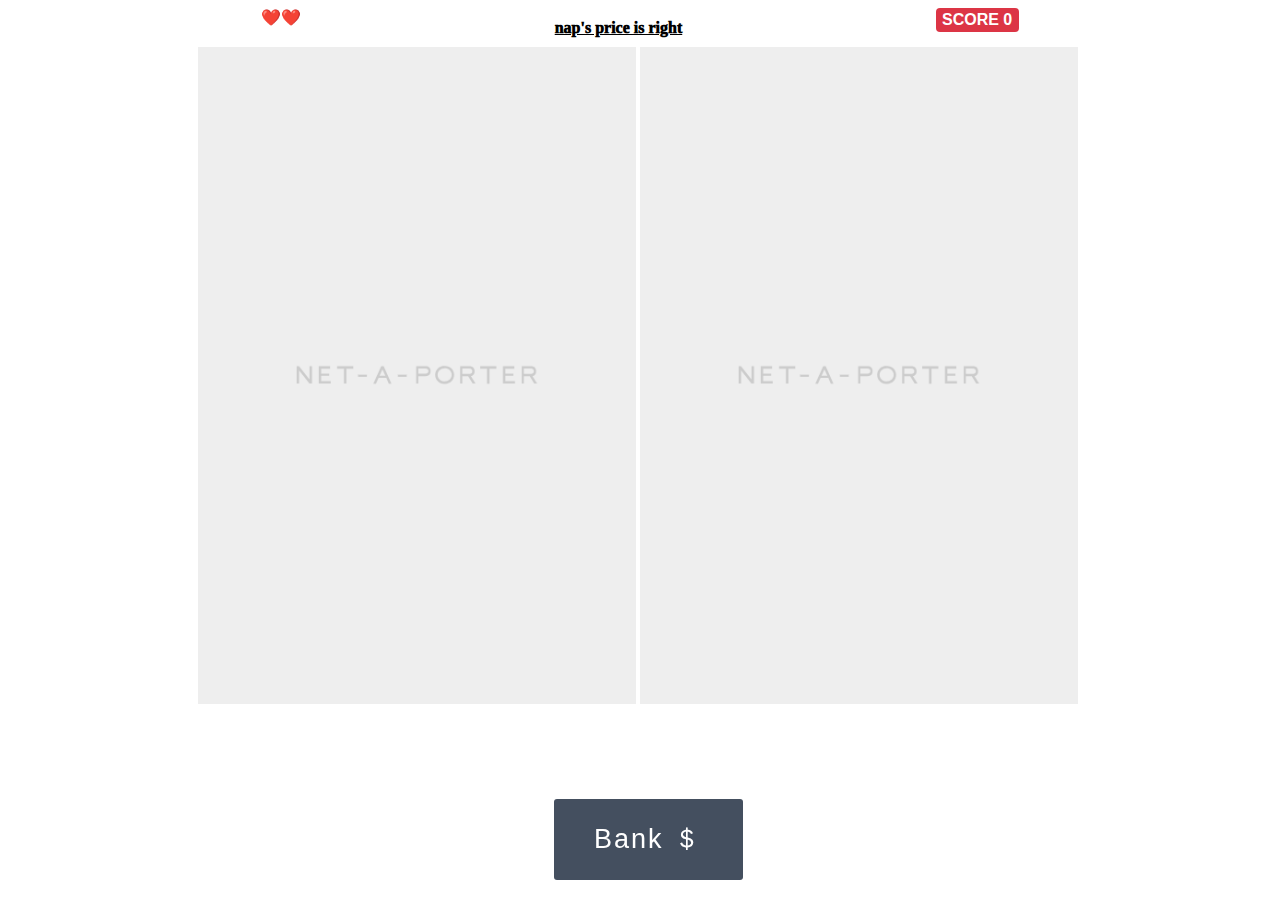
==== index.html @ 5227f198 "GA" ====
<!DOCTYPE html>
<html>

<head>
	<title>nap's price is right</title>
	<meta http-equiv="Content-Type" content="text/html;charset=utf-8" />
	<script async src="https://www.googletagmanager.com/gtag/js?id=UA-41187438-5"></script>
	<link rel="icon" href="favicon.png">
	<meta name="viewport" content="width=device-width,initial-scale=1">
	<link rel="preload" href="js/main.js" as="script" />
	<script>
		window.dataLayer = window.dataLayer || [];
		function gtag() { dataLayer.push(arguments); }
		gtag('js', new Date());
		gtag('config', 'UA-41187438-5');
	</script>
	<link rel="stylesheet" href="css/main.css" as="style">
</head>

<body>

	<div class="container">

		<header class="scoring">
			<div id='lives' class="col">
				❤️❤️
			</div>
			<div class="col centre">
				<h1>nap's price is right</h1>
			</div>
			<div>
				<div id="score-container" class="badge badge-danger">
					SCORE <span id='score'>0</span>
				</div>
			</div>
		</header>

		<div class="product-container">
			<div id="ticker-wrapper">
				<div class="product__image centre">
					<img id='product0' data-is-active='true' data-price='' class="product pic0 img" src="images/skeleton.png" alt="Product 0">
				</div>
				<div class="product__image centre">
					<img id='product1' data-is-active='' data-price='' class="product pic1 img" src="images/skeleton.png" alt="Product 1">
				</div>
				<div class="product__image centre">
					<img id='product2' data-is-active='' data-price='' class="product pic2 img" src="images/skeleton.png" alt="Product 2">
				</div>
				<div class="product__image centre">
					<img id='product3' data-is-active='' data-price='' class="product pic3 img" src="images/skeleton.png" alt="Product 3">
				</div>
				<div class="product__image centre">
					<img id='product4' data-is-active='' data-price='' class="product pic4 img" src="images/skeleton.png" alt="Product 4">
				</div>
				<div class="product__image centre">
					<img id='product5' data-is-active='' data-price='' class="product pic5 img" src="images/skeleton.png" alt="Product 5">
				</div>
				<div class="product__image centre">
					<img id='product6' data-is-active='' data-price='' class="product pic6 img" src="images/skeleton.png" alt="Product 6">
				</div>
				<div class="product__image centre">
					<img id='product7' data-is-active='' data-price='' class="product pic7 img" src="images/skeleton.png" alt="Product 7">
				</div>
				<div class="product__image centre">
					<img id='product8' data-is-active='' data-price='' class="product pic8 img" src="images/skeleton.png" alt="Product 8">
				</div>
				<div class="product__image centre">
					<img id='product9' data-is-active='' data-price='' class="product pic9 img" src="images/skeleton.png" alt="Product 9">
				</div>
				<div class="product__image centre">
					<img id='product10' data-is-active='' data-price='' class="product pic10 img" src="images/skeleton.png" alt="Product 10">
				</div>
			</div>
		</div>
	</div>

	<div class='fixed cta-buttons'>
		<!-- <div class=''>
			<button id='higher' type="button" class="btn btn-dark btn-block high-low">Higher 🖕</button>
		</div>
		<div class=''>
			<button id='lower' type="button" class="btn btn-dark btn-block high-low">Lower 👇</button>
		</div> -->
		<div class=''>
			<button id='bank' type="button" class="btn btn-dark btn-block">Bank ＄</button>
		</div>
	</div>

	<div id="overlay">
		Loading message...
	</div>

	<div id="end-game-overlay">
		Loading message...
	</div>

	<script defer src="js/main.js"></script>
</body>

</html>
---- css/main.css ----
@import './vars.css';

body {
  font-family: -apple-system, BlinkMacSystemFont, "Segoe UI", Roboto, "Helvetica Neue", Arial, sans-serif;
}

header {
  display: flex;
  justify-content: space-evenly;
  font-family: sans-serif;
}

header div {
  display: inline-block;
}

@media only screen and (min-width: 1024px) {
  h1 {
    font-size: 1.5em;
  }

  #lives {
    font-size: 2em;
  }

  #score-container {
    font-size: 1.5em;
  }

  .cta-buttons button {
    height: 3em;
    font-size: 2vh;
  }

  #overlay {
    right: 30px;
    top: 20%;
    min-width: 300px;
    max-width: 500px;
    min-height: 450px;
    max-height: 775px;
  }

  #end-game-overlay img {
    height: 50%;
    width: auto;
  }
}

h1 {
  font-size: 1em;
  font-family: gill sans;
  font-weight: 1000;
  width: 100%;
  text-decoration: underline;
}

#lives {
  font-size: 1em;
}

.container {
  height: 100%;
}

#score-container {
  font-size: 1em;
  float: right;
}

.scoring {
  font-size: 1em;
}

.fixed {
  /* position: sticky; */
  position: fixed;
  display: flex;
  justify-content: center;
  bottom: 20px;
  width: 100%;
}

#overlay {
  display: flex;
  flex-direction: column;
  justify-content: center;
  align-items: center;
  visibility: hidden;
  position: absolute;
  text-align: center;
  z-index: 1000;
  color: black;
  border: 2px solid black;
  right: 20px;
  top: 10%;
  min-width: 200px;
  max-width: 250px;
  min-height: 370px;
  max-height: 590px;
  background: white;
}

#overlay-text {
  font-size: 24px;
}

#img-container {
  overflow: hidden;
  width: 100%;
  height: 70%;
}

#overlay img {
  width: 100%;
  height: auto;
}

#end-game-overlay {
  display: flex;
  flex-direction: column;
  justify-content: center;
  align-items: center;
  visibility: hidden;
  position: absolute;
  left: 0px;
  top: 0;
  width: 100%;
  height: 100%;
  text-align: center;
  background: rgba(55, 55, 55, 0.75);
  z-index: 1000;
  color: white;
}

#new-game {
  background: maroon;
  color: white;
  width: 30vmin;
  height: 10vmin;
  font-size: 1em;
}

.outcome {
  font-size: 1em;
  margin: 20px 0;
}

.centre {
  text-align: center;
}

.img {
  width: 438px;
  height: 657px;
}

.product-container {
  overflow: hidden;
  width: 884px;
  margin: 0 auto;
}

.product__image {
  display: inline-block;
  cursor: pointer;
}

#ticker-wrapper {
  /* width: var(--ticker-width); */
  -webkit-transition: all 1.0s ease-in-out;
  -moz-transition: all 1.0s ease-in-out;
  -o-transition: all 1.0s ease-in-out;
  transition: all 1.0s ease-in-out;
  width: 5000px;
}

.ticking {
  animation: product-ticker 1.5s 0.2s ease forwards;
}

/* name        timing delay type forwards */

@keyframes product-ticker {
  from {
    transform: translateX(0);
  }

  to {
    transform: translateX(var(--slide-distance));
  }
}

.btn {
  display: inline-block;
  font-weight: 400;
  text-align: center;
  white-space: nowrap;
  vertical-align: middle;
  -webkit-user-select: none;
  user-select: none;
  border: 1px solid transparent;
  padding: .5rem .75rem;
  line-height: 1.25;
  border-radius: .25rem;
  transition: all .15s ease-in-out;
}

.btn-success {
  color: #fff;
  background-color: #28a745;
  border-color: #28a745;
}

.badge-danger {
  color: #fff;
  background-color: #dc3545;
}

.badge {
  display: inline-block;
  padding: .25em .4em;
  font-weight: 700;
  line-height: 1;
  color: #fff;
  text-align: center;
  white-space: nowrap;
  vertical-align: baseline;
  border-radius: .25rem;
}

.cta-buttons button {
  height: 3em;
  font-size: 3vh;
  cursor: pointer;
  background: hsl(215, 17%, 32%);
  color: white;
  border-radius: 3px;
  padding: 0.75em;
  width: 7em;
  font-weight: 500;
  letter-spacing: 2px;
  margin: 0 5rem;
}

/* FOR DEBUGGING REMOVE WHEN LIVE */
/* Override CSS for overflow to be scroll */
/* .product[data-is-active^="true"] {
  border: 1px solid red;
} */
/* .product-container {
  overflow: inherit !important;
  margin: 0 auto;
} */
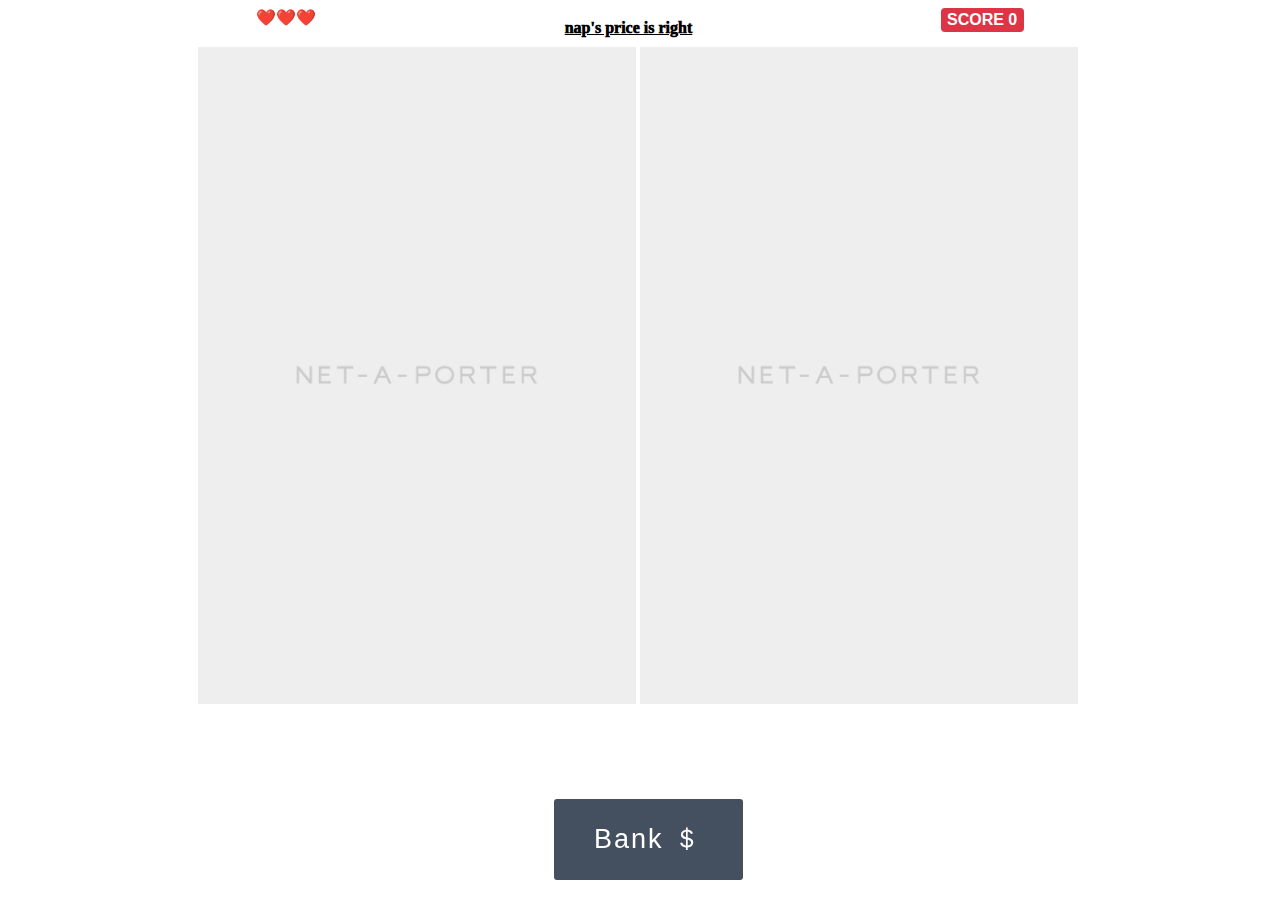
==== commit 24e232d9: "3 lives" ====
--- a/index.html
+++ b/index.html
@@ -23,7 +23,7 @@
 
 		<header class="scoring">
 			<div id='lives' class="col">
-				❤️❤️
+				❤️❤️❤️
 			</div>
 			<div class="col centre">
 				<h1>nap's price is right</h1>
--- a/css/main.css
+++ b/css/main.css
@@ -185,7 +185,6 @@
   from {
     transform: translateX(0);
   }
-
   to {
     transform: translateX(var(--slide-distance));
   }
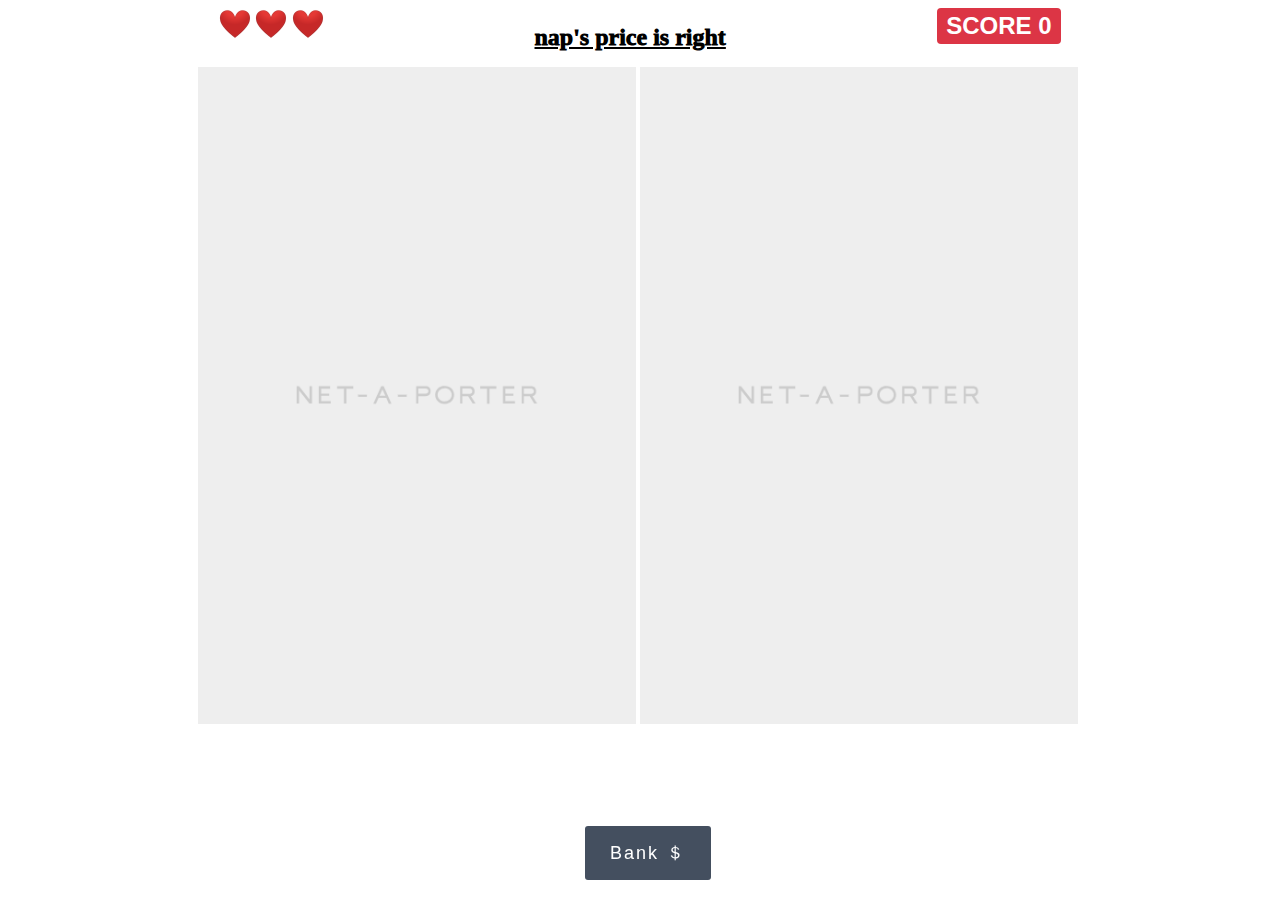
==== commit fabf30b7: "heart images" ====
--- a/index.html
+++ b/index.html
@@ -22,8 +22,11 @@
 	<div class="container">
 
 		<header class="scoring">
-			<div id='lives' class="col">
-				❤️❤️❤️
+			<div class='lives' class="col">
+				<!-- ❤️❤️❤️ -->
+				<img src='./images/heart.png' alt='life' />
+				<img src='./images/heart.png' alt='life' />
+				<img src='./images/heart.png' alt='life' />
 			</div>
 			<div class="col centre">
 				<h1>nap's price is right</h1>
--- a/css/main.css
+++ b/css/main.css
@@ -14,39 +14,6 @@
   display: inline-block;
 }
 
-@media only screen and (min-width: 1024px) {
-  h1 {
-    font-size: 1.5em;
-  }
-
-  #lives {
-    font-size: 2em;
-  }
-
-  #score-container {
-    font-size: 1.5em;
-  }
-
-  .cta-buttons button {
-    height: 3em;
-    font-size: 2vh;
-  }
-
-  #overlay {
-    right: 30px;
-    top: 20%;
-    min-width: 300px;
-    max-width: 500px;
-    min-height: 450px;
-    max-height: 775px;
-  }
-
-  #end-game-overlay img {
-    height: 50%;
-    width: auto;
-  }
-}
-
 h1 {
   font-size: 1em;
   font-family: gill sans;
@@ -55,8 +22,8 @@
   text-decoration: underline;
 }
 
-#lives {
-  font-size: 1em;
+.lives img {
+  height: 2em;
 }
 
 .container {
@@ -185,6 +152,7 @@
   from {
     transform: translateX(0);
   }
+
   to {
     transform: translateX(var(--slide-distance));
   }
@@ -250,4 +218,37 @@
 /* .product-container {
   overflow: inherit !important;
   margin: 0 auto;
-} */+} */
+
+@media only screen and (min-width: 1024px) {
+  h1 {
+    font-size: 1.5em;
+  }
+
+  .lives img {
+    height: 2em;
+  }
+
+  #score-container {
+    font-size: 1.5em;
+  }
+
+  .cta-buttons button {
+    height: 3em;
+    font-size: 2vh;
+  }
+
+  #overlay {
+    right: 30px;
+    top: 20%;
+    min-width: 300px;
+    max-width: 500px;
+    min-height: 450px;
+    max-height: 775px;
+  }
+
+  #end-game-overlay img {
+    height: 50%;
+    width: auto;
+  }
+}
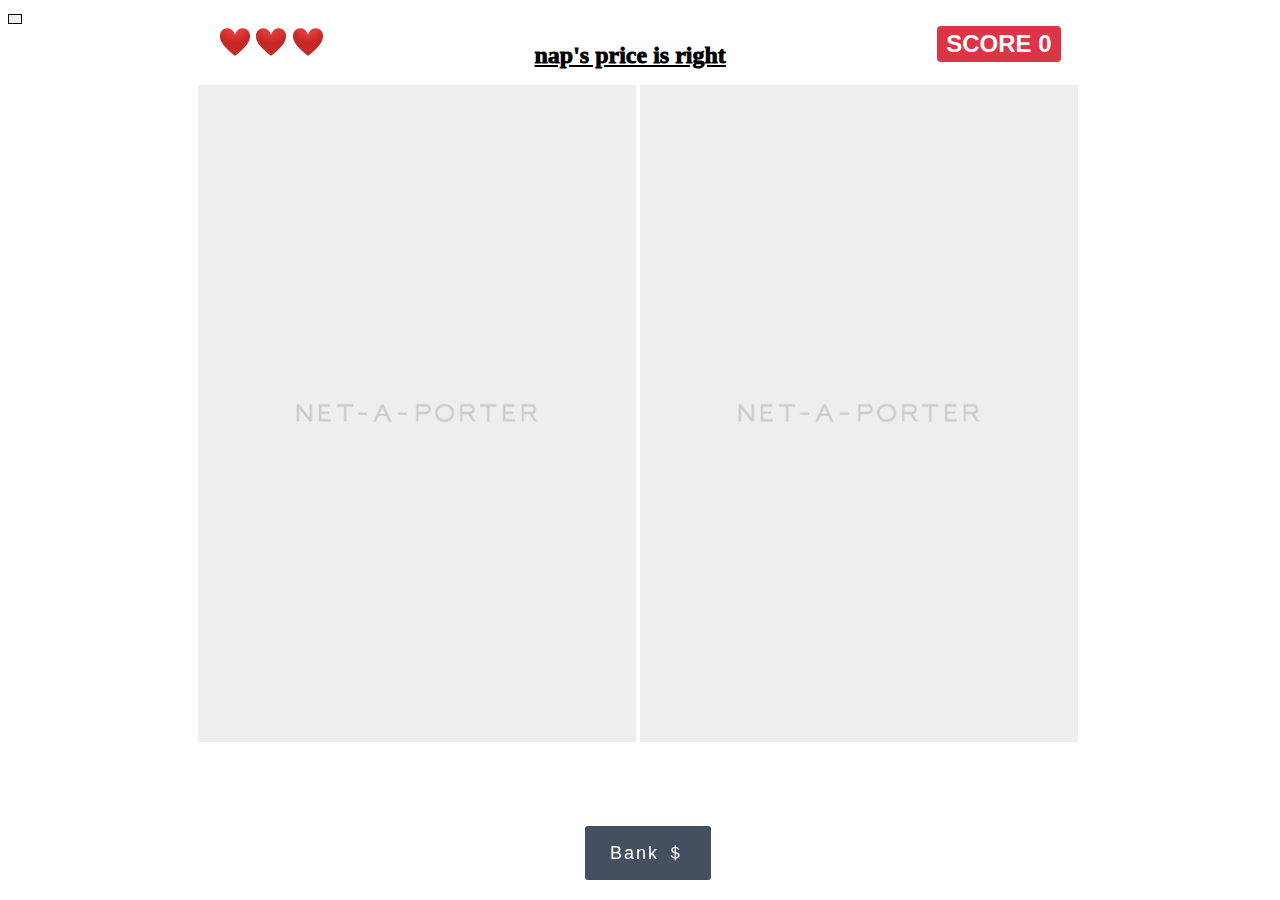
==== commit 379ee6a5: "game cover" ====
--- a/index.html
+++ b/index.html
@@ -8,6 +8,7 @@
 	<link rel="icon" href="favicon.png">
 	<meta name="viewport" content="width=device-width,initial-scale=1">
 	<link rel="preload" href="js/main.js" as="script" />
+	<link rel="preload" href="images/blackHeart.png" as="image" />
 	<script>
 		window.dataLayer = window.dataLayer || [];
 		function gtag() { dataLayer.push(arguments); }
@@ -20,9 +21,9 @@
 <body>
 
 	<div class="container">
-
+		<button id='game'></button>
 		<header class="scoring">
-			<div class='lives' class="col">
+			<div id='lives' class="col">
 				<!-- ❤️❤️❤️ -->
 				<img src='./images/heart.png' alt='life' />
 				<img src='./images/heart.png' alt='life' />
@@ -78,12 +79,6 @@
 	</div>
 
 	<div class='fixed cta-buttons'>
-		<!-- <div class=''>
-			<button id='higher' type="button" class="btn btn-dark btn-block high-low">Higher 🖕</button>
-		</div>
-		<div class=''>
-			<button id='lower' type="button" class="btn btn-dark btn-block high-low">Lower 👇</button>
-		</div> -->
 		<div class=''>
 			<button id='bank' type="button" class="btn btn-dark btn-block">Bank ＄</button>
 		</div>
@@ -97,6 +92,10 @@
 		Loading message...
 	</div>
 
+	<div id="game-cover-overlay">
+		Loading message...
+	</div>
+
 	<script defer src="js/main.js"></script>
 </body>
 
--- a/css/main.css
+++ b/css/main.css
@@ -22,7 +22,7 @@
   text-decoration: underline;
 }
 
-.lives img {
+#lives img {
   height: 2em;
 }
 
@@ -78,6 +78,17 @@
   height: 70%;
 }
 
+#game {
+  border: 1px solid black;
+    height: 10px;
+}
+
+.game-cover-img-container {
+  overflow: hidden;
+  width: 100%;
+  height: 100%;
+}
+
 #overlay img {
   width: 100%;
   height: auto;
@@ -98,6 +109,22 @@
   background: rgba(55, 55, 55, 0.75);
   z-index: 1000;
   color: white;
+}
+
+#game-cover-overlay {
+  display: flex;
+  flex-direction: column;
+  justify-content: center;
+  align-items: center;
+  visibility: hidden;
+  position: absolute;
+  text-align: center;
+  z-index: 1000;
+  color: black;
+  border: 2px solid black;
+  top: 0;
+  background: white;
+  width: 100%;
 }
 
 #new-game {
@@ -225,7 +252,7 @@
     font-size: 1.5em;
   }
 
-  .lives img {
+  #lives img {
     height: 2em;
   }
 
@@ -251,4 +278,9 @@
     height: 50%;
     width: auto;
   }
-}
+  
+  #game-cover-overlay img {
+    height: 1000px;
+    width: auto;
+  }
+}
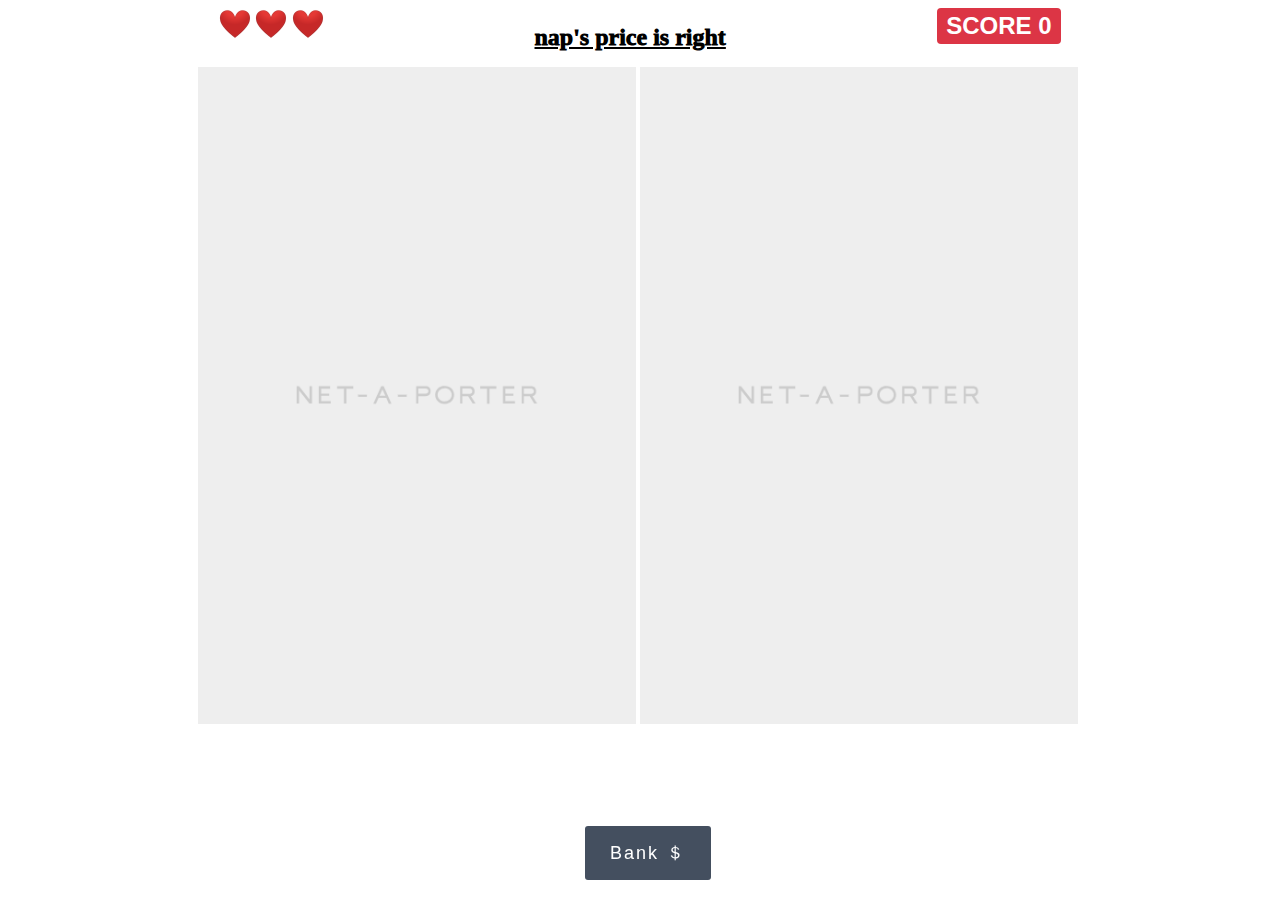
==== commit fdf62f51: "Merge branch 'master' of github.com:whiteswift/NAP-Game" ====
--- a/index.html
+++ b/index.html
@@ -21,7 +21,7 @@
 <body>
 
 	<div class="container">
-		<button id='game'></button>
+
 		<header class="scoring">
 			<div id='lives' class="col">
 				<!-- ❤️❤️❤️ -->
@@ -92,10 +92,6 @@
 		Loading message...
 	</div>
 
-	<div id="game-cover-overlay">
-		Loading message...
-	</div>
-
 	<script defer src="js/main.js"></script>
 </body>
 
--- a/css/main.css
+++ b/css/main.css
@@ -78,17 +78,6 @@
   height: 70%;
 }
 
-#game {
-  border: 1px solid black;
-    height: 10px;
-}
-
-.game-cover-img-container {
-  overflow: hidden;
-  width: 100%;
-  height: 100%;
-}
-
 #overlay img {
   width: 100%;
   height: auto;
@@ -111,22 +100,6 @@
   color: white;
 }
 
-#game-cover-overlay {
-  display: flex;
-  flex-direction: column;
-  justify-content: center;
-  align-items: center;
-  visibility: hidden;
-  position: absolute;
-  text-align: center;
-  z-index: 1000;
-  color: black;
-  border: 2px solid black;
-  top: 0;
-  background: white;
-  width: 100%;
-}
-
 #new-game {
   background: maroon;
   color: white;
@@ -179,7 +152,6 @@
   from {
     transform: translateX(0);
   }
-
   to {
     transform: translateX(var(--slide-distance));
   }
@@ -278,9 +250,4 @@
     height: 50%;
     width: auto;
   }
-  
-  #game-cover-overlay img {
-    height: 1000px;
-    width: auto;
-  }
-}
+}
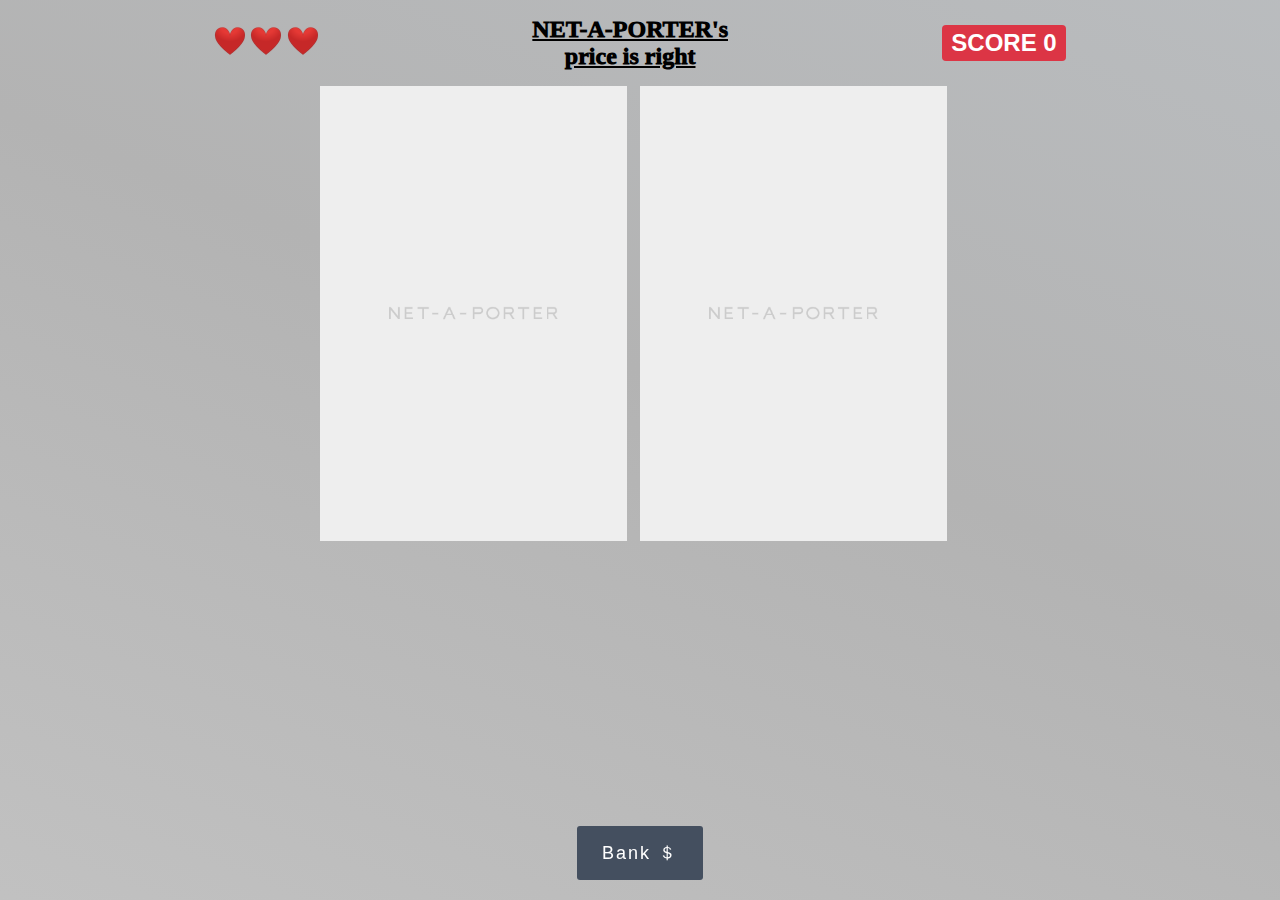
==== commit ae1790da: "Responsive" ====
--- a/index.html
+++ b/index.html
@@ -2,97 +2,108 @@
 <html>
 
 <head>
-	<title>nap's price is right</title>
-	<meta http-equiv="Content-Type" content="text/html;charset=utf-8" />
-	<script async src="https://www.googletagmanager.com/gtag/js?id=UA-41187438-5"></script>
-	<link rel="icon" href="favicon.png">
-	<meta name="viewport" content="width=device-width,initial-scale=1">
-	<link rel="preload" href="js/main.js" as="script" />
-	<link rel="preload" href="images/blackHeart.png" as="image" />
-	<script>
-		window.dataLayer = window.dataLayer || [];
-		function gtag() { dataLayer.push(arguments); }
-		gtag('js', new Date());
-		gtag('config', 'UA-41187438-5');
-	</script>
-	<link rel="stylesheet" href="css/main.css" as="style">
+  <title>nap's price is right</title>
+  <meta http-equiv="Content-Type" content="text/html;charset=utf-8" />
+  <script async src="https://www.googletagmanager.com/gtag/js?id=UA-41187438-5"></script>
+  <link rel="icon" href="favicon.png">
+  <meta name="viewport" content="width=device-width,initial-scale=1">
+  <link rel="preload" href="js/main.js" as="script" />
+  <link rel="preload" href="images/blackHeart.png" as="image" />
+  <script>
+    window.dataLayer = window.dataLayer || [];
+    function gtag() { dataLayer.push(arguments); }
+    gtag('js', new Date());
+    gtag('config', 'UA-41187438-5');
+  </script>
+  <link rel="stylesheet" href="css/main.css" as="style">
 </head>
 
 <body>
 
-	<div class="container">
+  <div class="container">
 
-		<header class="scoring">
-			<div id='lives' class="col">
-				<!-- ❤️❤️❤️ -->
-				<img src='./images/heart.png' alt='life' />
-				<img src='./images/heart.png' alt='life' />
-				<img src='./images/heart.png' alt='life' />
-			</div>
-			<div class="col centre">
-				<h1>nap's price is right</h1>
-			</div>
-			<div>
-				<div id="score-container" class="badge badge-danger">
-					SCORE <span id='score'>0</span>
-				</div>
-			</div>
-		</header>
+    <header class="scoring">
+      <div id='lives' class="col">
+        <!-- ❤️❤️❤️ -->
+        <img src='./images/heart.png' alt='life' />
+        <img src='./images/heart.png' alt='life' />
+        <img src='./images/heart.png' alt='life' />
+      </div>
+      <div class="col centre">
+        <h1>NET-A-PORTER's<br />price is right</h1>
+      </div>
+      <div>
+        <div id="score-container" class="badge badge-danger">
+          SCORE <span id='score'>0</span>
+        </div>
+      </div>
+    </header>
 
-		<div class="product-container">
-			<div id="ticker-wrapper">
-				<div class="product__image centre">
-					<img id='product0' data-is-active='true' data-price='' class="product pic0 img" src="images/skeleton.png" alt="Product 0">
-				</div>
-				<div class="product__image centre">
-					<img id='product1' data-is-active='' data-price='' class="product pic1 img" src="images/skeleton.png" alt="Product 1">
-				</div>
-				<div class="product__image centre">
-					<img id='product2' data-is-active='' data-price='' class="product pic2 img" src="images/skeleton.png" alt="Product 2">
-				</div>
-				<div class="product__image centre">
-					<img id='product3' data-is-active='' data-price='' class="product pic3 img" src="images/skeleton.png" alt="Product 3">
-				</div>
-				<div class="product__image centre">
-					<img id='product4' data-is-active='' data-price='' class="product pic4 img" src="images/skeleton.png" alt="Product 4">
-				</div>
-				<div class="product__image centre">
-					<img id='product5' data-is-active='' data-price='' class="product pic5 img" src="images/skeleton.png" alt="Product 5">
-				</div>
-				<div class="product__image centre">
-					<img id='product6' data-is-active='' data-price='' class="product pic6 img" src="images/skeleton.png" alt="Product 6">
-				</div>
-				<div class="product__image centre">
-					<img id='product7' data-is-active='' data-price='' class="product pic7 img" src="images/skeleton.png" alt="Product 7">
-				</div>
-				<div class="product__image centre">
-					<img id='product8' data-is-active='' data-price='' class="product pic8 img" src="images/skeleton.png" alt="Product 8">
-				</div>
-				<div class="product__image centre">
-					<img id='product9' data-is-active='' data-price='' class="product pic9 img" src="images/skeleton.png" alt="Product 9">
-				</div>
-				<div class="product__image centre">
-					<img id='product10' data-is-active='' data-price='' class="product pic10 img" src="images/skeleton.png" alt="Product 10">
-				</div>
-			</div>
-		</div>
-	</div>
+    <div id="product-container">
+      <div id="ticker-wrapper">
+        <div class="product__image centre">
+          <img id='product0' data-is-active='true' data-price='' class="product pic0 img" src="images/skeleton.png"
+            alt="Product 0">
+        </div>
+        <div class="product__image centre">
+          <img id='product1' data-is-active='' data-price='' class="product pic1 img" src="images/skeleton.png"
+            alt="Product 1">
+        </div>
+        <div class="product__image centre">
+          <img id='product2' data-is-active='' data-price='' class="product pic2 img" src="images/skeleton.png"
+            alt="Product 2">
+        </div>
+        <div class="product__image centre">
+          <img id='product3' data-is-active='' data-price='' class="product pic3 img" src="images/skeleton.png"
+            alt="Product 3">
+        </div>
+        <div class="product__image centre">
+          <img id='product4' data-is-active='' data-price='' class="product pic4 img" src="images/skeleton.png"
+            alt="Product 4">
+        </div>
+        <div class="product__image centre">
+          <img id='product5' data-is-active='' data-price='' class="product pic5 img" src="images/skeleton.png"
+            alt="Product 5">
+        </div>
+        <div class="product__image centre">
+          <img id='product6' data-is-active='' data-price='' class="product pic6 img" src="images/skeleton.png"
+            alt="Product 6">
+        </div>
+        <div class="product__image centre">
+          <img id='product7' data-is-active='' data-price='' class="product pic7 img" src="images/skeleton.png"
+            alt="Product 7">
+        </div>
+        <div class="product__image centre">
+          <img id='product8' data-is-active='' data-price='' class="product pic8 img" src="images/skeleton.png"
+            alt="Product 8">
+        </div>
+        <div class="product__image centre">
+          <img id='product9' data-is-active='' data-price='' class="product pic9 img" src="images/skeleton.png"
+            alt="Product 9">
+        </div>
+        <div class="product__image centre">
+          <img id='product10' data-is-active='' data-price='' class="product pic10 img" src="images/skeleton.png"
+            alt="Product 10">
+        </div>
+      </div>
+    </div>
+  </div>
 
-	<div class='fixed cta-buttons'>
-		<div class=''>
-			<button id='bank' type="button" class="btn btn-dark btn-block">Bank ＄</button>
-		</div>
-	</div>
+  <div class='fixed cta-buttons'>
+    <div class=''>
+      <button id='bank' type="button" class="btn btn-dark btn-block">Bank ＄</button>
+    </div>
+  </div>
 
-	<div id="overlay">
-		Loading message...
-	</div>
+  <div id="overlay">
+    Loading message...
+  </div>
 
-	<div id="end-game-overlay">
-		Loading message...
-	</div>
+  <div id="end-game-overlay">
+    Loading message...
+  </div>
 
-	<script defer src="js/main.js"></script>
+  <script defer src="js/main.js"></script>
 </body>
 
 </html>--- a/css/main.css
+++ b/css/main.css
@@ -1,13 +1,30 @@
 @import './vars.css';
-
 body {
   font-family: -apple-system, BlinkMacSystemFont, "Segoe UI", Roboto, "Helvetica Neue", Arial, sans-serif;
+  margin: 0;
+  /* background: linear-gradient(338deg, blue, orange, green); */
+  background: linear-gradient(22deg, white, #b3b3b3, #ddefff);
+  background-size: 800% 800%;
+  animation: cycleColours 10s ease-out infinite;
+  transition: all 0.25s ease-in 0s;
+}
+
+@keyframes cycleColours {
+  0% {
+    background-position: 0% 81%
+  }
+  50% {
+    background-position: 100% 20%
+  }
+  100% {
+    background-position: 0% 81%
+  }
 }
 
 header {
   display: flex;
   justify-content: space-evenly;
-  font-family: sans-serif;
+  align-items: center;
 }
 
 header div {
@@ -40,7 +57,6 @@
 }
 
 .fixed {
-  /* position: sticky; */
   position: fixed;
   display: flex;
   justify-content: center;
@@ -117,29 +133,51 @@
   text-align: center;
 }
 
+/* Sliding product */
+
+#product-container {
+  overflow: hidden;
+  width: 78vw;
+  margin: 0 auto;
+}
+
 .img {
-  width: 438px;
-  height: 657px;
-}
-
-.product-container {
-  overflow: hidden;
-  width: 884px;
-  margin: 0 auto;
+  /* 1 */
+  width: 39vw;
+  height: auto;
 }
 
 .product__image {
   display: inline-block;
   cursor: pointer;
+  float: left;
+}
+
+.product__image:not(:first-child) {
+  /* 2 */
+  margin-left: 1vw;
+}
+
+@media only screen and (min-width: 1024px) {
+  #product-container {
+    width: 50vw;
+  }
+  .img {
+    /* 1 */
+    width: 24vw;
+  }
+  .product__image:not(:first-child) {
+    /* 2 */
+    margin-left: 1vw;
+  }
 }
 
 #ticker-wrapper {
-  /* width: var(--ticker-width); */
   -webkit-transition: all 1.0s ease-in-out;
   -moz-transition: all 1.0s ease-in-out;
   -o-transition: all 1.0s ease-in-out;
   transition: all 1.0s ease-in-out;
-  width: 5000px;
+  width: calc(10 * 50vw);
 }
 
 .ticking {
@@ -210,11 +248,14 @@
 }
 
 /* FOR DEBUGGING REMOVE WHEN LIVE */
+
 /* Override CSS for overflow to be scroll */
+
 /* .product[data-is-active^="true"] {
   border: 1px solid red;
 } */
-/* .product-container {
+
+/* #product-container {
   overflow: inherit !important;
   margin: 0 auto;
 } */
@@ -223,31 +264,27 @@
   h1 {
     font-size: 1.5em;
   }
-
   #lives img {
     height: 2em;
   }
-
   #score-container {
     font-size: 1.5em;
   }
-
   .cta-buttons button {
     height: 3em;
     font-size: 2vh;
   }
-
   #overlay {
     right: 30px;
-    top: 20%;
-    min-width: 300px;
-    max-width: 500px;
+    top: 8vh;
+    min-width: 268px;
+    max-width: 30vw;
     min-height: 450px;
-    max-height: 775px;
-  }
-
+    max-height: 95vh;
+    pointer-events: none;
+  }
   #end-game-overlay img {
     height: 50%;
     width: auto;
   }
-}
+}